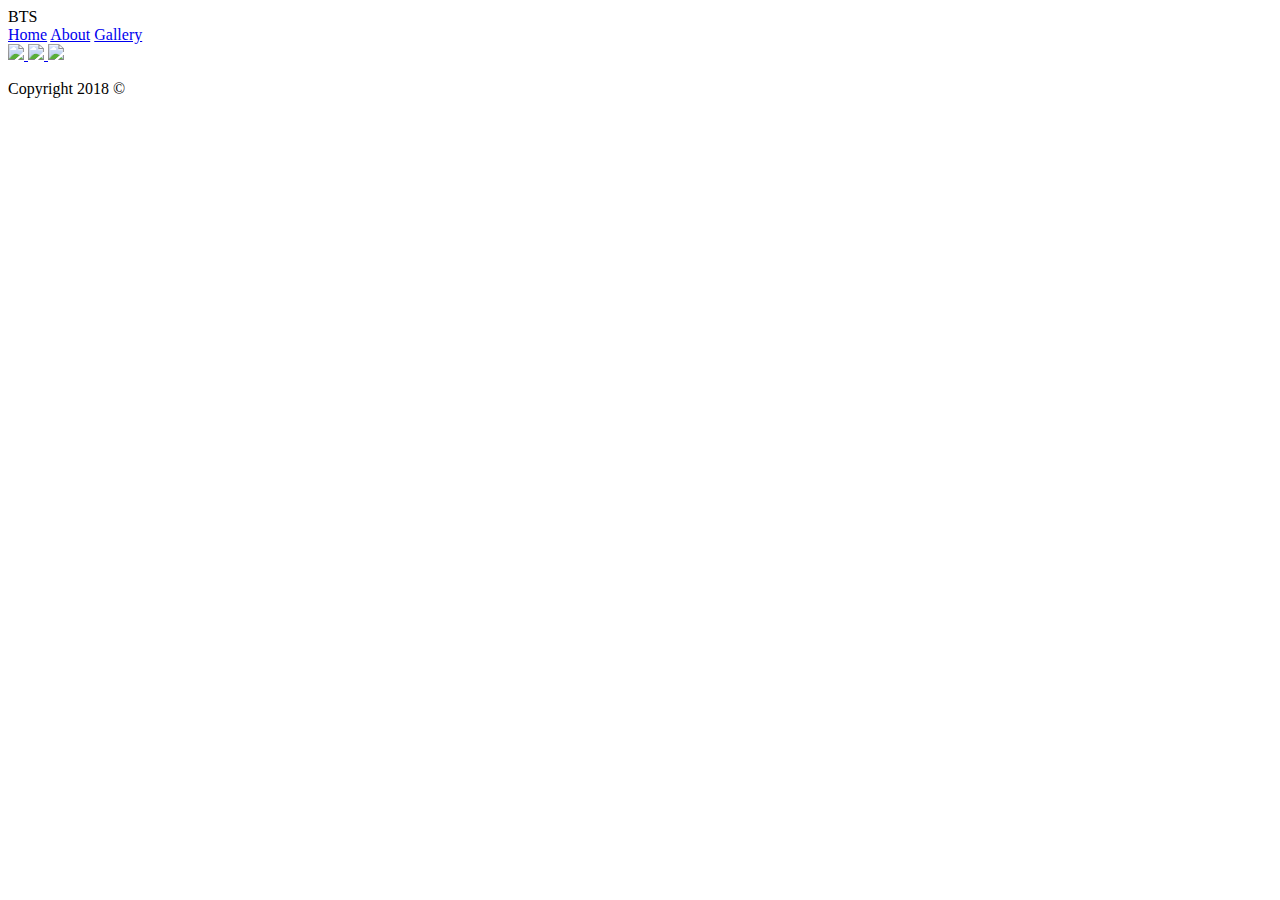
==== about.html @ 2e9b9619 "updated the header" ====
<!DOCTYPE html>
<html>
    <head>
        <title> </title>
        <meta charset="utf-8"/>
        <link rel="stylesheet" href="css/style.css" type="text/css" />
    </head>
    <body>
        <div class="header">BTS</div>
        <div class=navbar>
             <a href="#">Home</a>
             <a href="#">About</a>
             <a href="#">Gallery</a>
        </div>
        <div class="aboutMain">
            <div class="leftPane">
                
            </div>
             <div class="rightPane">
            </div>
        </div>
        <div class="footer">
            <div class="social">
                <a href="#">
                    <img class="social-image" src="https://upload.wikimedia.org/wikipedia/commons/thumb/c/c2/F_icon.svg/2000px-F_icon.svg.png">
                </a>
                <a href="#">
                    <img class="social-image" src="http://goinkscape.com/wp-content/uploads/2015/07/twitter-logo-final.png">
                </a>
                <a href="#">
                    <img class="social-image" src="https://instagram-brand.com/wp-content/uploads/2016/11/app-icon2.png">
                </a>
            </div>
            <div>
                <p>Copyright 2018 &copy</p>
            </div>
        </div>
        <script src="https://ajax.googleapis.com/ajax/libs/jquery/3.3.1/jquery.min.js"></script>
        <script type="text/javascript" src="js/script.js"></script>
    </body>
</html>
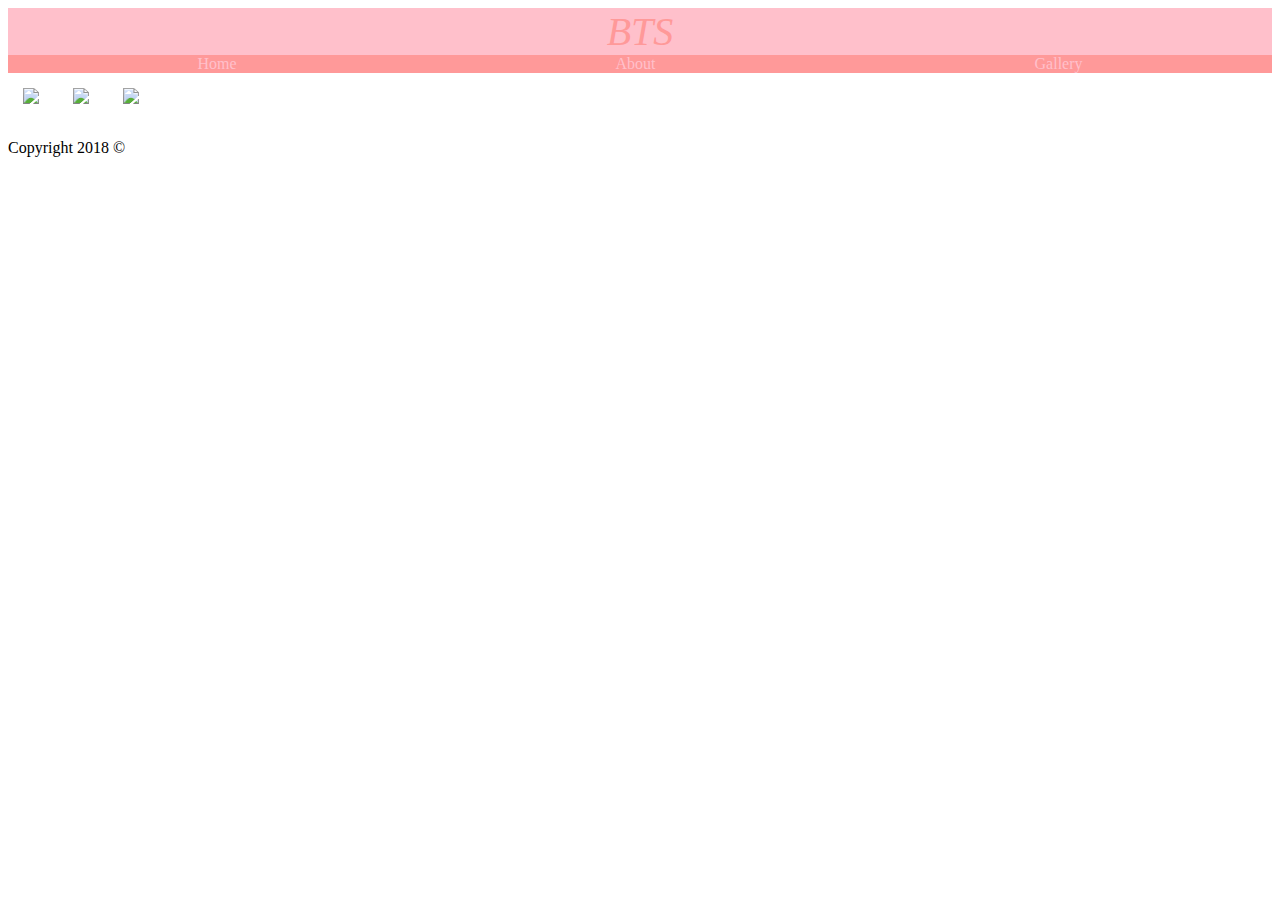
==== commit b58566c2: "added flex boxes" ====
--- a/about.html
+++ b/about.html
@@ -9,8 +9,8 @@
         <div class="header">BTS</div>
         <div class=navbar>
              <a href="#">Home</a>
-             <a href="#">About</a>
-             <a href="#">Gallery</a>
+             <a href="about.html">About</a>
+             <a href="gallery.html">Gallery</a>
         </div>
         <div class="aboutMain">
             <div class="leftPane">
@@ -21,13 +21,13 @@
         </div>
         <div class="footer">
             <div class="social">
-                <a href="#">
+                <a href="https://www.facebook.com/bangtan.official/">
                     <img class="social-image" src="https://upload.wikimedia.org/wikipedia/commons/thumb/c/c2/F_icon.svg/2000px-F_icon.svg.png">
                 </a>
-                <a href="#">
+                <a href="https://twitter.com/bts_bighit?lang=en">
                     <img class="social-image" src="http://goinkscape.com/wp-content/uploads/2015/07/twitter-logo-final.png">
                 </a>
-                <a href="#">
+                <a href="https://www.instagram.com/bts.bighitofficial/?hl=en">
                     <img class="social-image" src="https://instagram-brand.com/wp-content/uploads/2016/11/app-icon2.png">
                 </a>
             </div>
--- a/css/style.css
+++ b/css/style.css
@@ -0,0 +1,34 @@
+html {
+    height: 100%;
+}
+
+body {
+    height: 100%;
+    
+}
+a {
+    text-decoration: none;
+    color:pink;
+}
+
+.main {
+    height: 100%;
+}
+.social-image{
+    width: 30px;
+    margin: 15px;
+}
+
+.header{
+    color:#ff9999;
+    background-color:pink;
+    display:flex;
+    justify-content:center;
+    font-size:40px;
+    font-style:oblique;
+}
+.navbar{
+    display:flex;
+    justify-content:space-around;
+    background-color:#ff9999;
+}